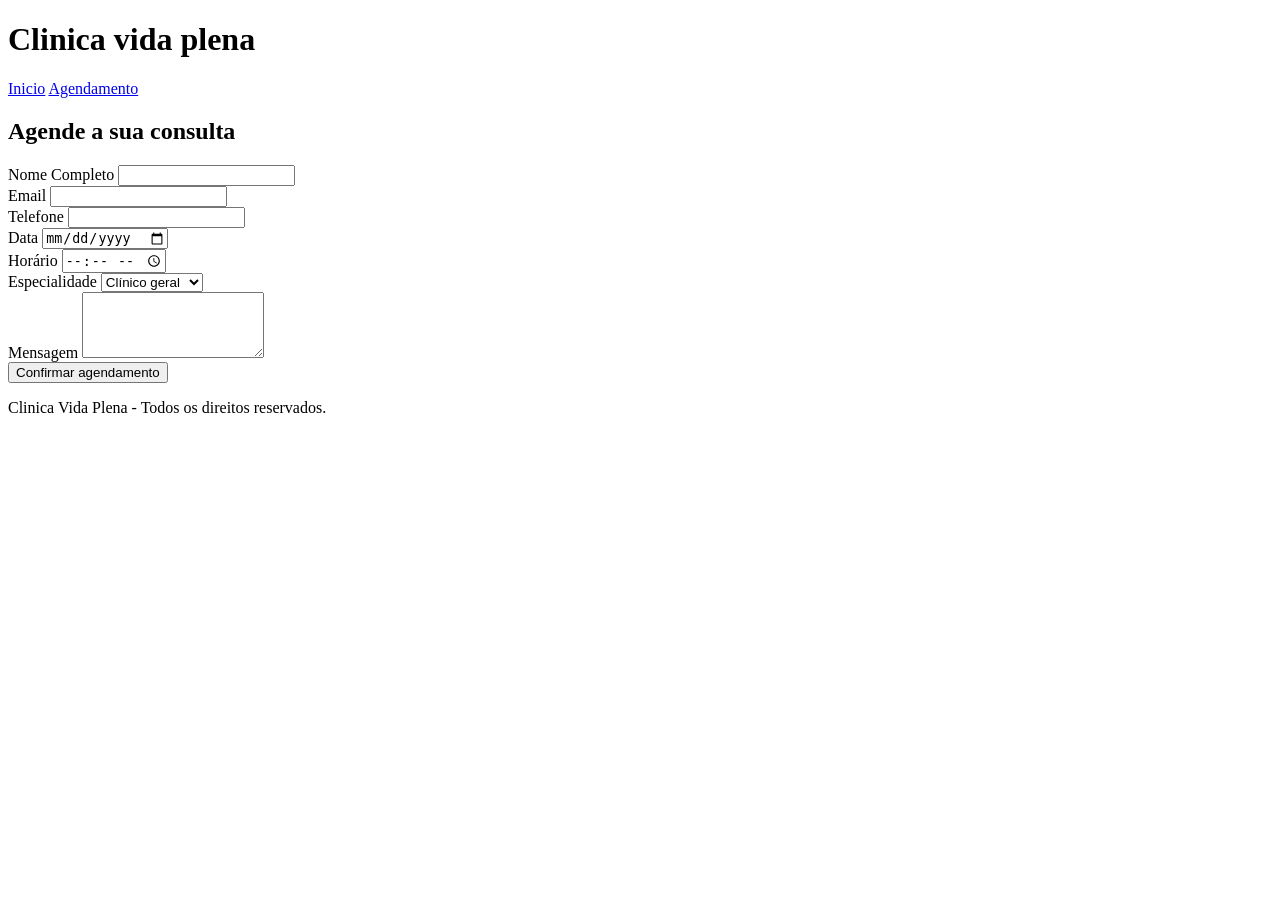
==== agendamento.html @ 53c74d5b "copia clinica vida plena" ====
<!DOCTYPE html>
<html lang="en">

<head>
    <meta charset="UTF-8">
    <meta name="viewport" content="width=device-width, initial-scale=1.0">
    <title>Agendamento - Clinica Vida Plena</title>
</head>

<body>
    <header>
        <h1>Clinica vida plena</h1>
        <nav>
            <a href="index.html">Inicio</a>
            <a href="agendamento.html">Agendamento</a>
        </nav>
    </header>

    <main>
        <h2>Agende a sua consulta</h2>
        <form action="#" method="post">
            <label for="nome">Nome Completo</label>
            <input type="text" name="nome" id="nome" required>
            <br>
            <label for="email">Email</label>
            <input type="email" name="email" id="email">
            <br>
            <label for="telefone">Telefone</label>
            <input 
            type="tel" 
            name="telefone"
            id="telefone" 
            required
            inputmode="numeric"
            maxlength="15"
            pattern="(?:\(?[1-9]{2}\)?\s?)?(?:9\d{4}|\d{4})-?\d{4}"
            title="digite com DD> Ex: (17) 99549-5789 ou 175495789"
            >
            <br>
            <label for="data">Data</label>
            <input type="date" name="data" id="data" required>
            <br>
            <label for="hora">Horário</label>
            <input type="time" name="hora" id="hora" required>
            <br>
            <label for="especialidade">Especialidade</label>
            <select name="especialidade" id="especialidade" required>
                <option value="clinico-geral">Clínico geral</option>
                <option value="cardiologia">Cardiologia</option>
                <option value="dermatologia">Dermatologia</option>
                <option value="pediatria">Pediatria</option>
            </select>
            <br>
            <label for="mensagem">Mensagem</label>
            <textarea name="mensagem" id="mensagem" rows="4"></textarea>
            <br>
            <button type="submit">Confirmar agendamento</button>
        </form>
    </main>
    <footer>
        <p>
            Clinica Vida Plena - Todos os direitos reservados.
        </p>
    </footer>
</body>

</html>
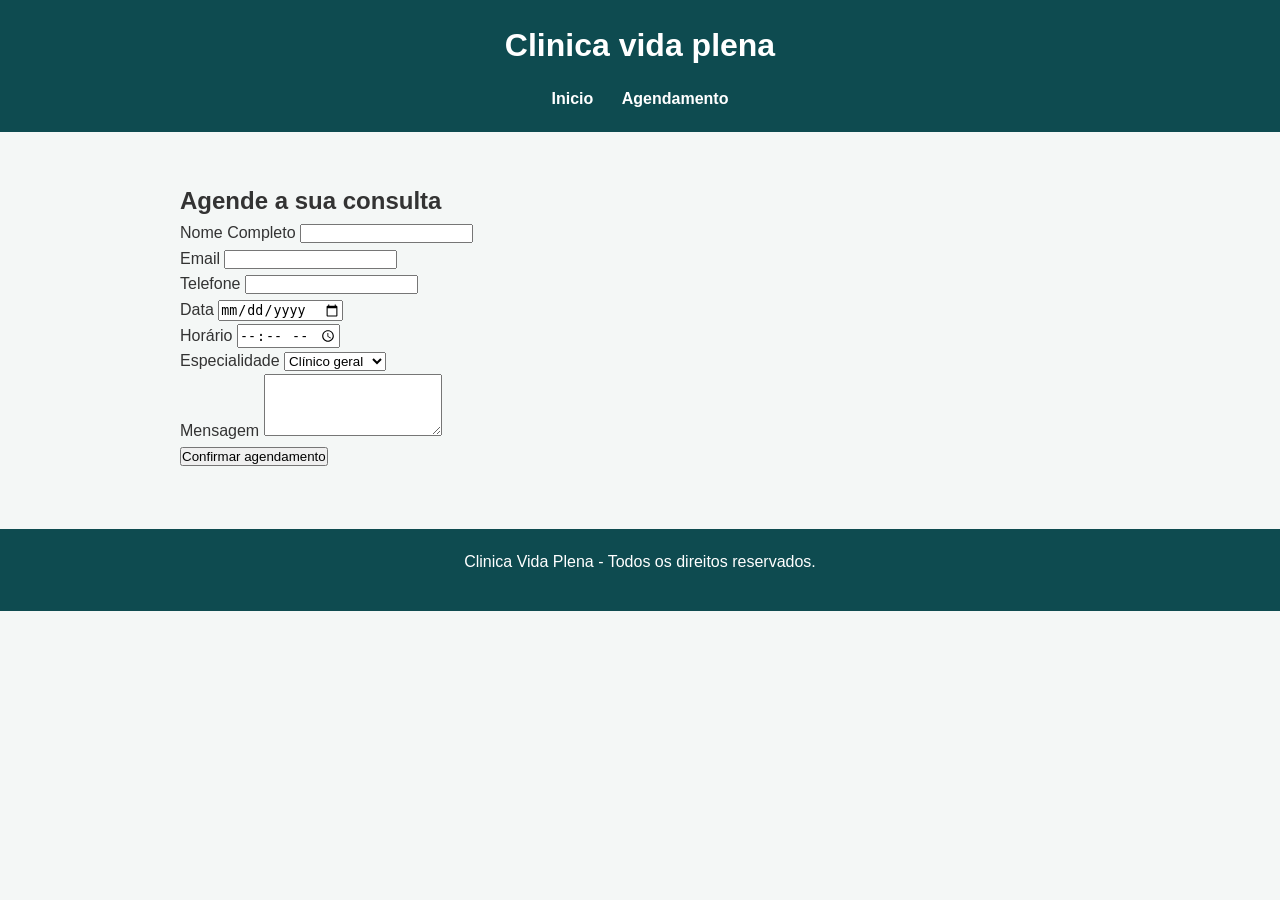
==== commit b4354529: "seletores de tag" ====
--- a/agendamento.html
+++ b/agendamento.html
@@ -5,6 +5,7 @@
     <meta charset="UTF-8">
     <meta name="viewport" content="width=device-width, initial-scale=1.0">
     <title>Agendamento - Clinica Vida Plena</title>
+    <link rel="stylesheet" href="estilo.css">
 </head>
 
 <body>
--- a/estilo.css
+++ b/estilo.css
@@ -0,0 +1,59 @@
+* {
+    margin: 0;
+    padding: 0;
+    box-sizing: border-box;
+}
+
+body {
+    font-family: Arial, Helvetica, sans-serif;
+    color: #333333;
+    line-height: 1.6;
+    background-color: #f4f7f6;
+}
+
+p {
+    margin-bottom: 16px;
+}
+
+header {
+    background-color: #0e4b50;
+    color: #ffffff;
+    padding: 20px;
+    text-align: center;
+}
+
+header h1 {
+    color: #ffffff;
+    margin-bottom: 15px;
+}
+
+nav ul {
+    list-style: none;
+}
+
+nav li {
+    display: inline-block;
+    margin: 0 18px;
+}
+
+nav a {
+    color: #ffffff;
+    text-decoration: none;
+    font-weight: bold;
+    padding: 6px 12px;
+    border-radius: 4px;
+}
+
+main {
+    max-width: 960px;
+    margin: 30px auto;
+    padding: 20px;
+}
+
+footer {
+    background-color: #0e4b50;
+    color: #ffffff;
+    text-align: center;
+    padding: 20px;
+    margin-top: 40px;
+}
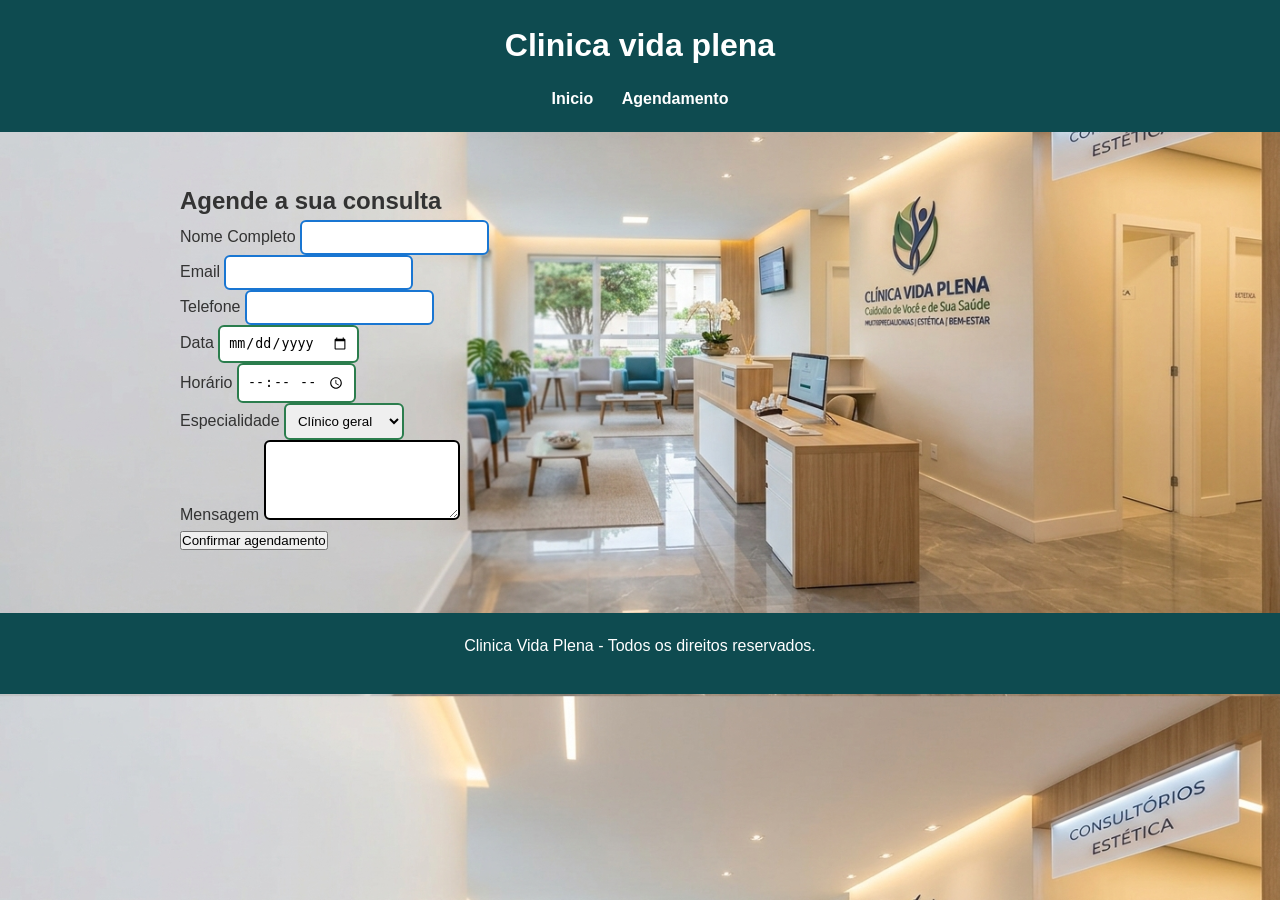
==== commit 5eacfb8b: "classes e id" ====
--- a/agendamento.html
+++ b/agendamento.html
@@ -5,10 +5,10 @@
     <meta charset="UTF-8">
     <meta name="viewport" content="width=device-width, initial-scale=1.0">
     <title>Agendamento - Clinica Vida Plena</title>
-    <link rel="stylesheet" href="estilo.css">
+    <link rel="stylesheet" href="style.css">
 </head>
 
-<body>
+<body class="pagina-agendamento">
     <header>
         <h1>Clinica vida plena</h1>
         <nav>
--- a/style.css
+++ b/style.css
@@ -0,0 +1,142 @@
+* {
+    margin: 0;
+    padding: 0;
+    box-sizing: border-box;
+}
+
+body {
+    font-family: Arial, Helvetica, sans-serif;
+    color: #333333;
+    line-height: 1.6;
+    background-color: #f4f7f6;
+}
+
+p {
+    margin-bottom: 16px;
+}
+
+header {
+    background-color: #0e4b50;
+    color: #ffffff;
+    padding: 20px;
+    text-align: center;
+}
+
+header h1 {
+    color: #ffffff;
+    margin-bottom: 15px;
+}
+
+nav ul {
+    list-style: none;
+}
+
+nav li {
+    display: inline-block;
+    margin: 0 18px;
+}
+
+nav a {
+    color: #ffffff;
+    text-decoration: none;
+    font-weight: bold;
+    padding: 6px 12px;
+    border-radius: 4px;
+}
+
+main {
+    max-width: 960px;
+    margin: 30px auto;
+    padding: 20px;
+}
+
+footer {
+    background-color: #0e4b50;
+    color: #ffffff;
+    text-align: center;
+    padding: 20px;
+    margin-top: 40px;
+}
+
+.agendamento {
+    background-color: #fafafa;
+    border: 1px solid #ddd;
+    border-radius: 8px;
+    padding: 16px;
+    margin-bottom: 16px;
+    text-align: center;
+}
+
+.dados-paciente {
+    background-color: #ddd;
+    padding: 12px;
+    border-radius: 8px;
+    margin-bottom: 12px;
+}
+
+.consulta {
+    padding: 12px;
+    border-radius: 4px;
+    font-weight: bold;
+    text-align: center;
+    margin-bottom: 12px;
+}
+
+.consulta-presencial {
+    background-color: #e8f5e9;
+    border-left: 4px solid #2b7d4d;
+}
+
+.consulta-especializada {
+    background-color: #e3f2fd;
+    border-left: 4px solid #1976d2;
+}
+
+
+#nome {
+    border: 2px solid #1976d2;
+    border-radius: 6px;
+    padding: 8px;
+}
+
+#email {
+    border: 2px solid #1976d2;
+    border-radius: 6px;
+    padding: 8px;
+}
+
+#telefone {
+    border: 2px solid #1976d2;
+    border-radius: 6px;
+    padding: 8px;
+}
+
+#data {
+    border: 2px solid #2b7d4d;
+    border-radius: 6px;
+    padding: 8px;
+}
+
+#hora {
+    border: 2px solid #2b7d4d;
+    border-radius: 6px;
+    padding: 8px;
+}
+
+#especialidade {
+    border: 2px solid #2b7d4d;
+    border-radius: 6px;
+    padding: 8px;
+}
+
+#mensagem {
+    border: 2px solid #000000;
+    border-radius: 6px;
+    padding: 8px;
+}
+
+body.pagina-agendamento {
+    background-image: url('clinica_vida_plena.jpg');
+    background-size: cover;
+    background-position: center;
+}
